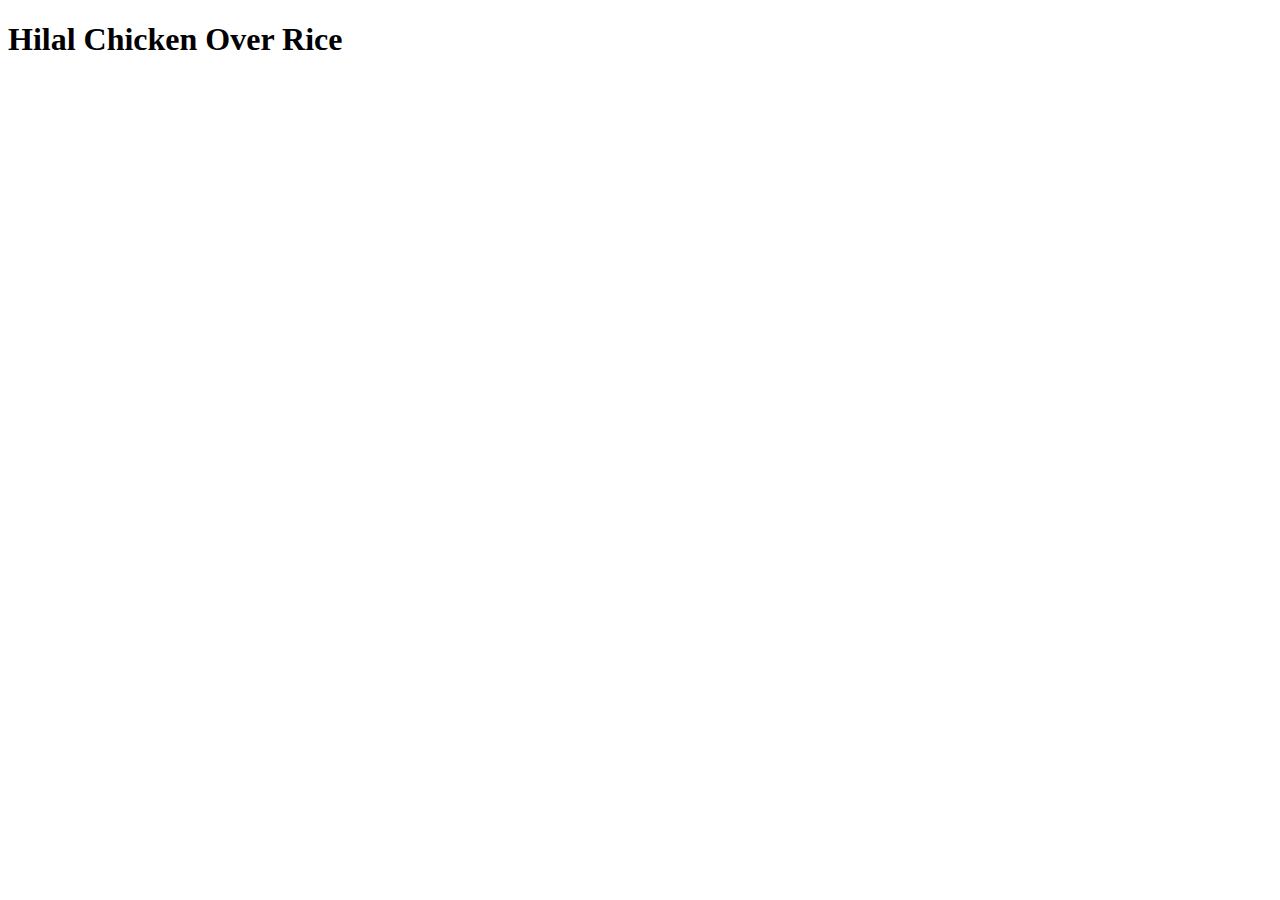
==== recipes/hilal-chicken-rice.html @ 287e67f9 "feat: Create new recipe html file and link it to the homepage" ====
<!DOCTYPE html>
<html lang="en">
    <head>
        <meta charset="UTF-8">
        <title>Hilal Chicken Over Rice Recipe</title>
    </head>

    <body>
        <h1>Hilal Chicken Over Rice</h1>
    </body>
</html>
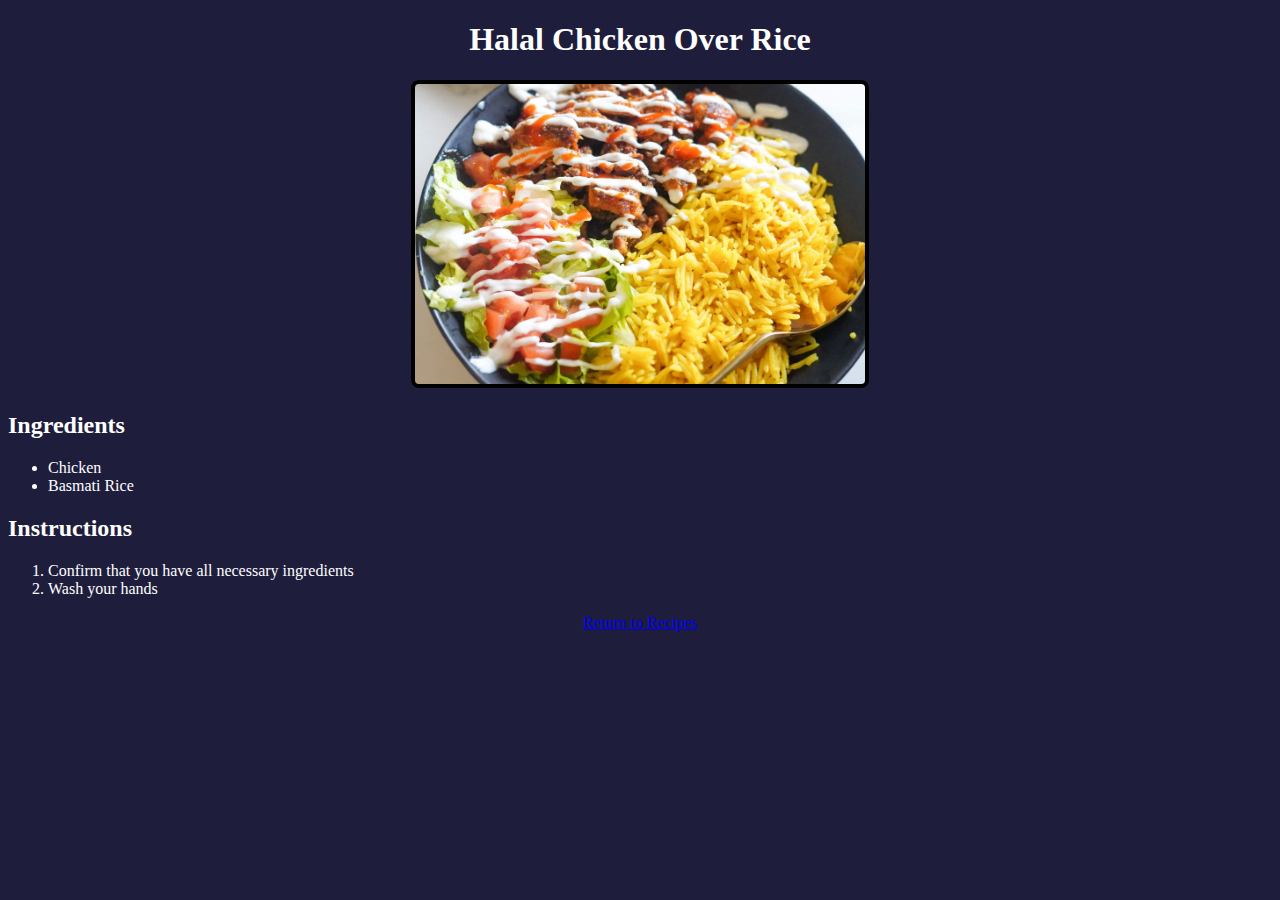
==== commit ff40e964: "Version 0.1.1: Redesign webpage to serve as a cooking aid or planner" ====
--- a/recipes/hilal-chicken-rice.html
+++ b/recipes/hilal-chicken-rice.html
@@ -1,11 +1,36 @@
 <!DOCTYPE html>
 <html lang="en">
-    <head>
-        <meta charset="UTF-8">
-        <title>Hilal Chicken Over Rice Recipe</title>
-    </head>
+  <head>
+    <meta charset="UTF-8" />
+    <title>Halal Chicken Over Rice Recipe</title>
+    <link rel="stylesheet" href="../style.css" />
+  </head>
 
-    <body>
-        <h1>Hilal Chicken Over Rice</h1>
-    </body>
-</html>+  <body>
+    <div class="header">
+      <h1>Halal Chicken Over Rice</h1>
+
+      <img
+        src="../images/halal-chicken-rice.jpeg"
+        alt="Plated Halal Cart Chicken over Rice"
+        height="300"
+      />
+    </div>
+
+    <h2>Ingredients</h2>
+
+    <ul>
+      <li>Chicken</li>
+      <li>Basmati Rice</li>
+    </ul>
+
+    <h2>Instructions</h2>
+
+    <ol>
+      <li>Confirm that you have all necessary ingredients</li>
+      <li>Wash your hands</li>
+    </ol>
+
+    <div class="footer"><a href="../index.html">Return to Recipes</a></div>
+  </body>
+</html>
--- a/style.css
+++ b/style.css
@@ -0,0 +1,14 @@
+body {
+    background-color: rgb(30, 30, 60);
+    color: white;
+}
+
+.header,
+.footer {
+    text-align: center;
+}
+
+img {
+    border-radius: 8px;
+    border: black solid 4px;
+}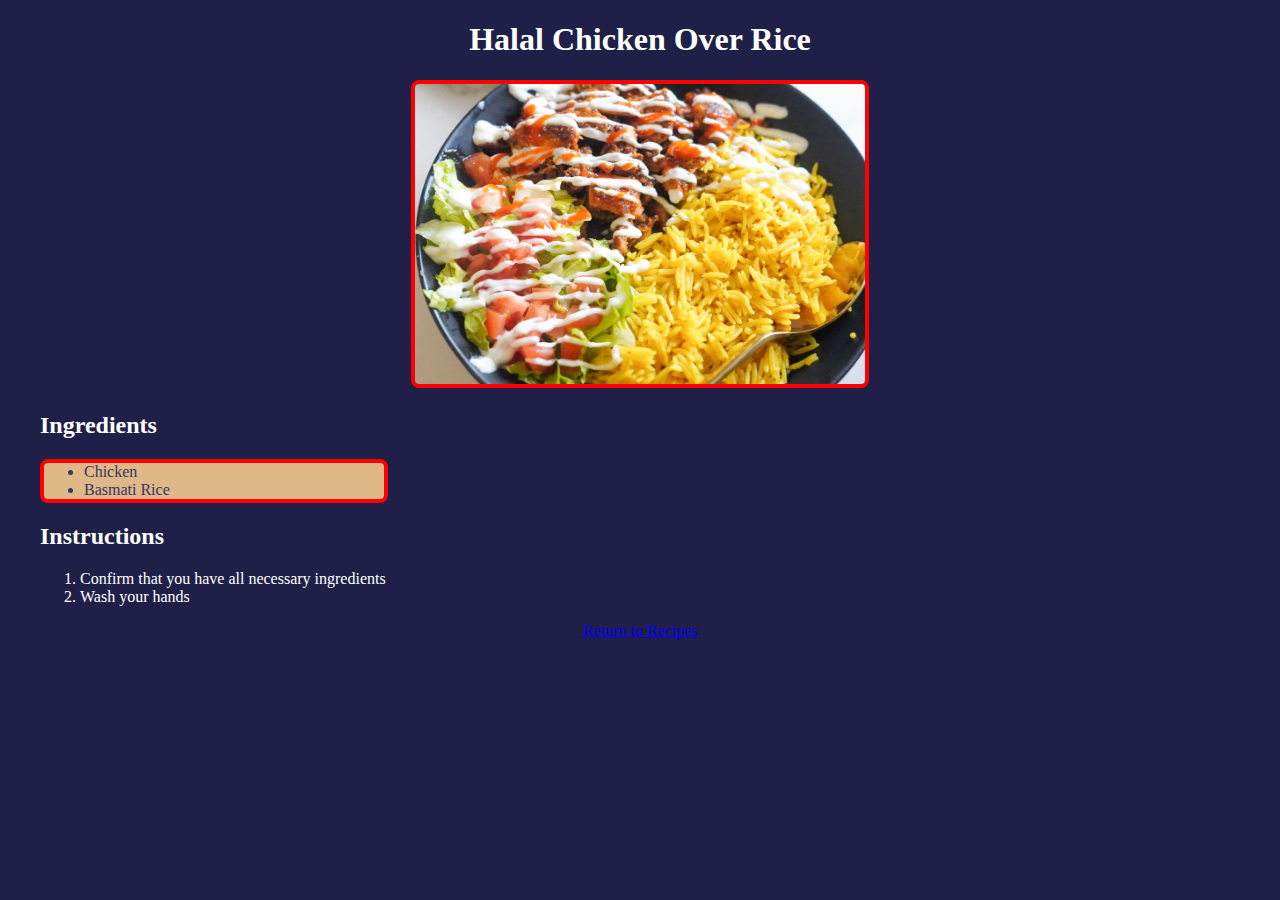
==== commit f04f080f: "Feat: Add basic formatting for ingredient lists" ====
--- a/recipes/hilal-chicken-rice.html
+++ b/recipes/hilal-chicken-rice.html
@@ -19,7 +19,7 @@
 
     <h2>Ingredients</h2>
 
-    <ul>
+    <ul class="short-ls">
       <li>Chicken</li>
       <li>Basmati Rice</li>
     </ul>
--- a/style.css
+++ b/style.css
@@ -1,6 +1,8 @@
 body {
-    background-color: rgb(30, 30, 60);
+    background-color: hsl(240, 40%, 20%);
     color: white;
+    width: 1200px;
+    margin: auto;
 }
 
 .header,
@@ -9,6 +11,14 @@
 }
 
 img {
+    border: red solid 4px;
     border-radius: 8px;
-    border: black solid 4px;
+}
+
+.short-ls {
+    width: 300px;
+    background-color: burlywood;
+    border: solid red 4px;
+    border-radius: 8px;
+    color: hsl(240, 30%, 30%); 
 }